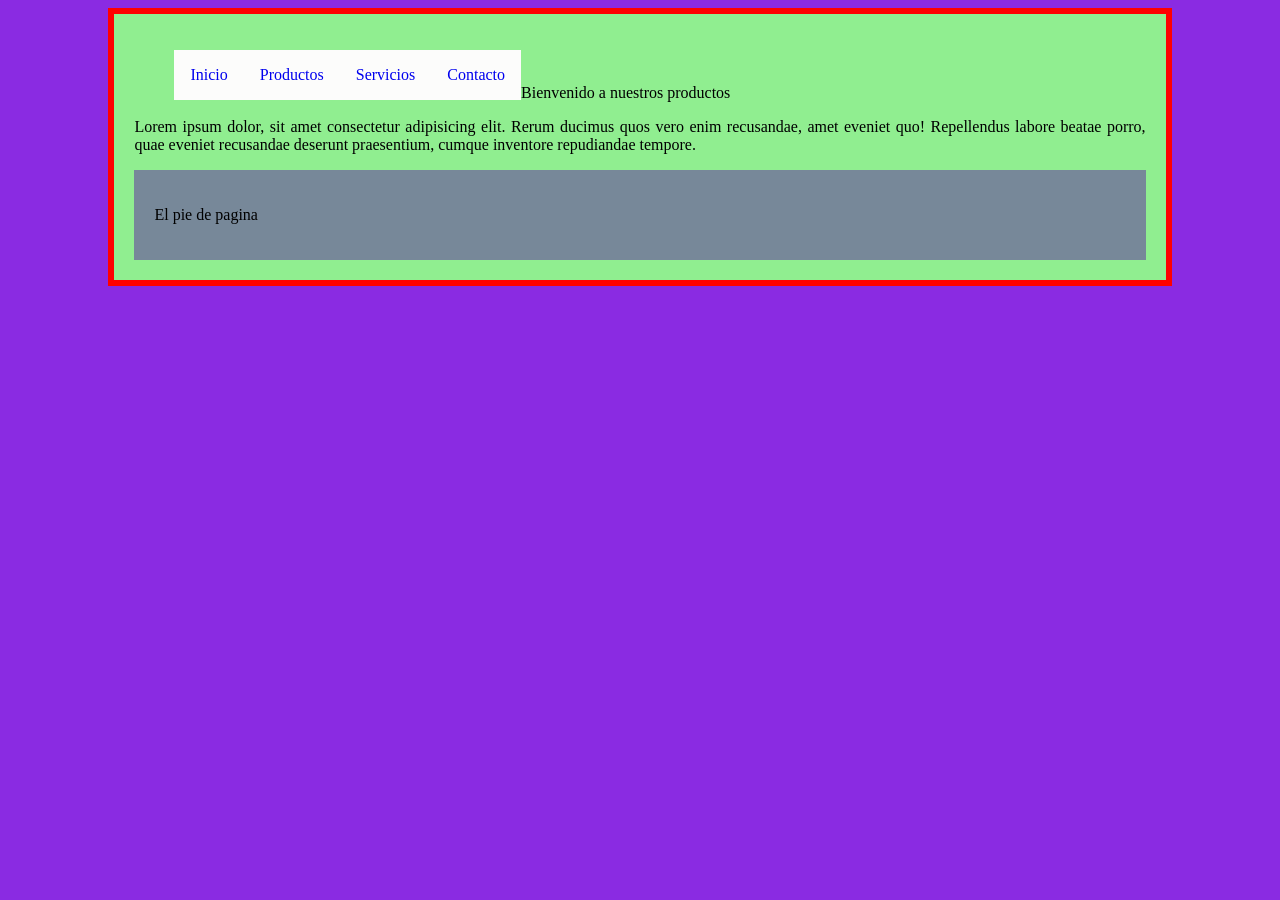
==== view/contacto.html @ 573b32b6 "nuevo :)" ====
<!DOCTYPE html>
<html lang="en">
<head>
    <meta charset="UTF-8">
    <meta name="viewport" content="width=device-width, initial-scale=1.0">
    <title>CSS</title>
</head>

<link rel="stylesheet" href="../stiles.css">

<body>
    <div class="container">  
        <header>
            <nav class="menu">
                <ul>
                    <li><a href="../index.html">Inicio</a></li>
                    <li><a href="productos.html">Productos</a></li>
                    <li><a href="servicios.html">Servicios</a></li>
                    <li><a href="#">Contacto</a></li>
                </ul>
            </nav>
        </header> 

        <main>

        <img src="../img/contactos.jpeg" alt="">

        <div class="main_Principal">   
            <p>Bienvenido a nuestros productos</p>
            <p>Lorem ipsum dolor, sit amet consectetur adipisicing elit. Rerum ducimus quos vero enim recusandae, amet eveniet quo! Repellendus labore beatae porro, quae eveniet recusandae deserunt praesentium, cumque inventore repudiandae tempore.</p>
        </div>

        </main>

        <footer>
            <p>El pie de pagina</p>
        </footer>
    </div>    
</body>
</html>
---- stiles.css ----
body{
    background-color: blueviolet;
}

.container{
    background-color:lightgreen;
    width: 80%;
    border: 6px solid red; 
    padding: 20px;
    margin: auto;
    text-align: justify;
}

header{
    background-color: lightcoral;
    width: 100%;
}

footer{
    background-color: lightslategray;
    padding: 20px;
    text-align: left;
}

.container main img{
    width: 100%;
}

.menu ul li a{
    background-color:rgb(252, 252, 251);
    text-decoration: none;
    display: inline-block;
    padding: 16px;

}

.menu ul {
    list-style: none;
}

.menu ul li{
    float: left;
}

.menu ul li a:hover{
    background-color: red;
    color :white;
}
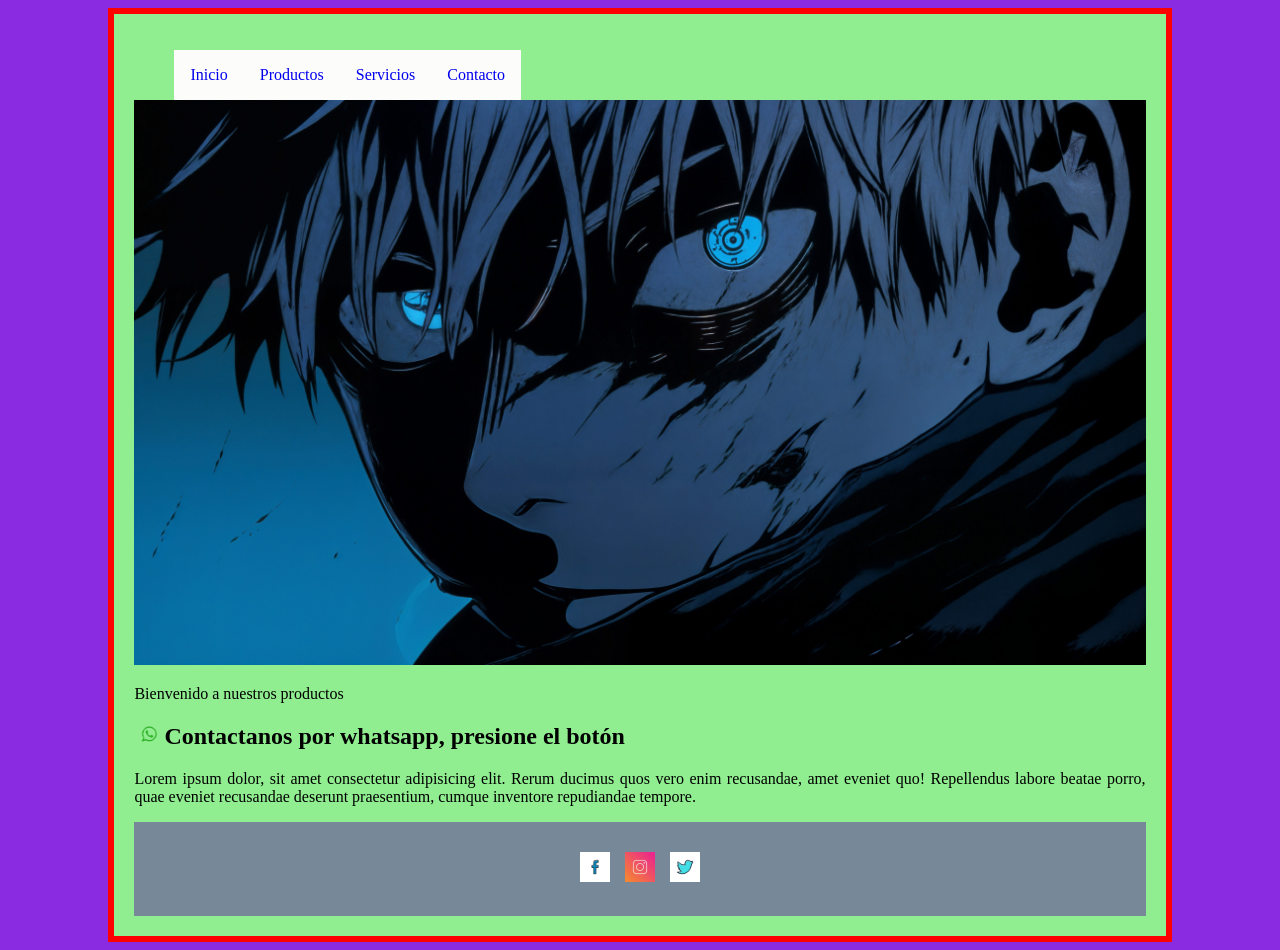
==== commit ee868af4: "todo bien" ====
--- a/view/contacto.html
+++ b/view/contacto.html
@@ -20,21 +20,37 @@
                 </ul>
             </nav>
         </header> 
+    <main>
 
-        <main>
-
-        <img src="../img/contactos.jpeg" alt="">
+        <img src="../img/contactos.jpg" alt="">
 
         <div class="main_Principal">   
             <p>Bienvenido a nuestros productos</p>
+            <a href="https://api.whatsapp.com/send/?phone=573153801813&text=Hola%2C+necesito+informaci%C3%B3n&type=phone_number&app_absent=0">
+            <img src="../img/img_boton_whatsapp.png" style="width: 30px; float: left;" alt="">
+            </a>
+            <h2>Contactanos por whatsapp, presione el botón</h2>
             <p>Lorem ipsum dolor, sit amet consectetur adipisicing elit. Rerum ducimus quos vero enim recusandae, amet eveniet quo! Repellendus labore beatae porro, quae eveniet recusandae deserunt praesentium, cumque inventore repudiandae tempore.</p>
         </div>
 
         </main>
 
         <footer>
-            <p>El pie de pagina</p>
+            <div class="redes">
+                <a href="https://www.facebook.com/">
+                <img src="../img/facebook.png" alt="Facebook">
+                </a>
+
+                <a href="https://www.instagram.com/">
+                <img src="../img/instagram.png" alt="Instagram">
+                </a>
+
+                <a href="https://www.twitter.com/">
+                <img src="../img/twitter.png" alt="Twitter">
+                </a>
+            </div>
         </footer>
+
     </div>    
 </body>
 </html>
--- a/stiles.css
+++ b/stiles.css
@@ -9,6 +9,12 @@
     padding: 20px;
     margin: auto;
     text-align: justify;
+}
+
+iframe{
+    width: 100%;
+    height: 400px;
+    border: none;
 }
 
 header{
@@ -45,4 +51,51 @@
 .menu ul li a:hover{
     background-color: red;
     color :white;
-}+}
+
+.redes{
+    display: flex;
+    justify-content: center;
+    align-items: center;
+    gap: 15px;
+    padding: 10px;
+}
+
+.redes img{
+    width: 30px;
+}
+
+        form {
+            border-radius: 5px;
+            background-color: #f2f2f2;
+            padding: 20px;
+            width: 50%;
+            margin: auto;
+        }
+
+        label {display: block;}
+
+        input[type=text], select {
+            width: 100%;
+            padding: 12px;
+            margin: 8px 0;
+            display: inline-block;
+            border: 1px solid #ccc;
+            border-radius: 4px;
+            box-sizing: border-box;
+        }
+
+        input[type=submit] {
+            width: 100%;
+            background-color: #4CAF50;
+            color: white;
+            padding: 14px;
+            margin: 8px 0;
+            border: none;
+            border-radius: 4px;
+            cursor: pointer;
+        }
+
+        input[type=submit]:hover {
+            background-color: #45a049;
+        }
